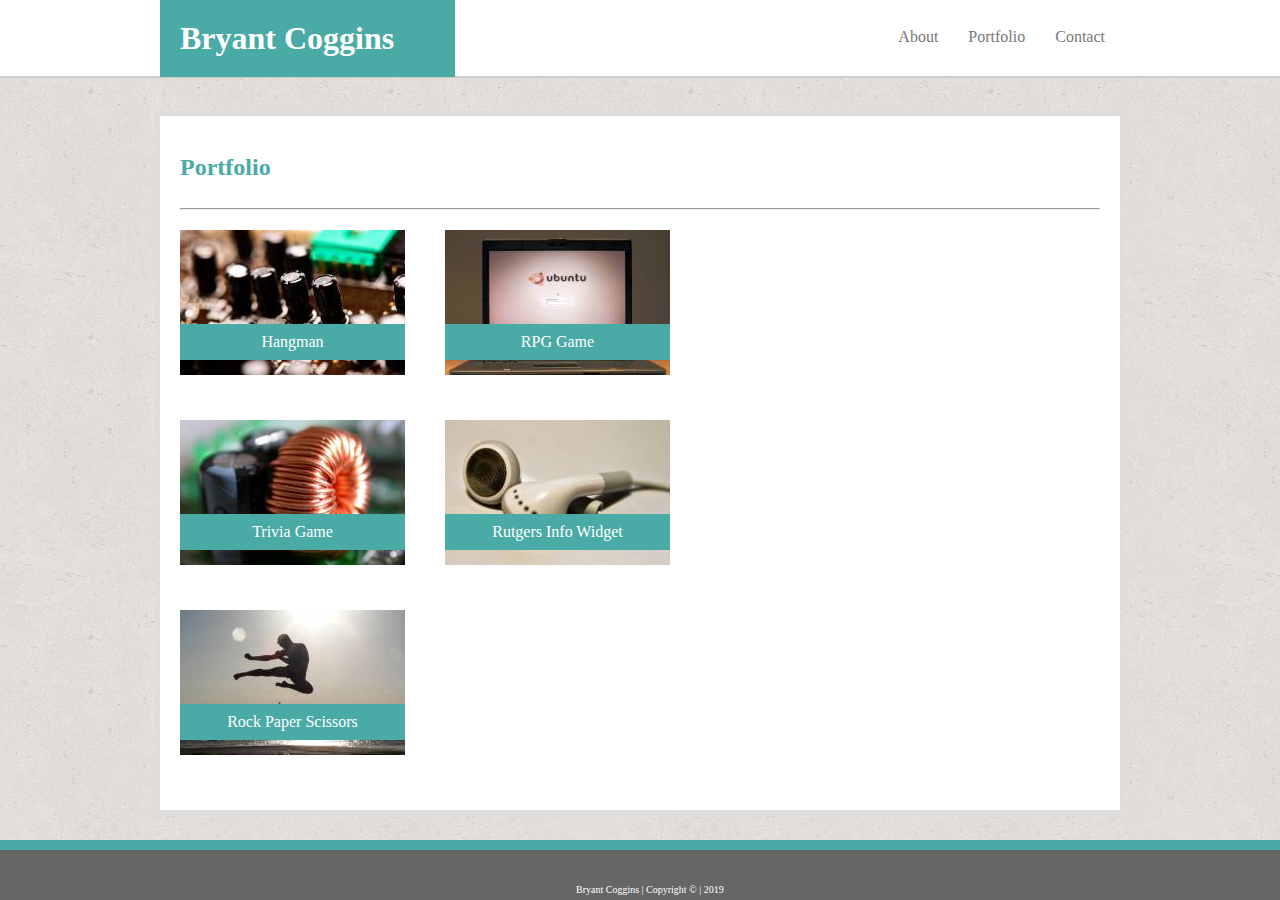
==== portfolio.html @ d55768e0 "Updated pages to be responsive" ====
<!DOCTYPE html>
<html lang="en">

<head>
    <meta charset="utf-8" />
    <meta http-equiv="X-UA-Compatible" content="IE=edge">
    <title>Portfolio</title>
    <meta name="viewport" content="width=device-width, initial-scale=1">
    <link rel="stylesheet" type="text/css" media="screen" href="assets/css/style.css" />
</head>

<body>

    <div class="headerbar">

    </div>
    <div class="header">
        <h1>
            Bryant Coggins
        </h1>
        <ul>
            <li class="hover"><a href="contact.html">Contact</a></li>
            <li class="hover"><a href="portfolio.html">Portfolio</a></li>
            <li class="hover"><a href="index.html">About</a></li>
        </ul>
    </div>

    <div class="container2">
        <h2>
            Portfolio
        </h2>

        <hr>

        <a href="#1">
            <div id="hangmanpic"><img src="assets/images/hangman.jpg" alt="Hangman">
                <div id="hangmanlabel">
                    Hangman
                </div>
            </div>
        </a>

        <a href="#2">
            <div id="rpggamepic"><img src="assets/images/rpggame.jpg" alt="RPG Game">
                <div id="rpggamelabel">
                    RPG Game
                </div>
            </div>
        </a>

        <a href="#3">
            <div id="triviagamepic"><img src="assets/images/triviagame.jpg" alt="Trivia Game">
                <div id="triviagamelabel">
                    Trivia Game
                </div>
            </div>
        </a>

        <a href="#4">
            <div id="rutgerspic"><img src="assets/images/rutgers.jpg" alt="Rutgers Info Widget">
                <div id="rutgerslabel">
                    Rutgers Info Widget
                </div>
            </div>
        </a>

        <a href="#5">
            <div id="rpspic"><img src="assets/images/rps.jpg" alt="Rock Paper Scissors">
                <div id="rpslabel">
                    Rock Paper Scissors
                </div>
            </div>
        </a>

    </div>

    <div class="footer-border">
    </div>

    <div class="footer-border">
    </div>

    <div class="footer">
        <div class="footer-content">
            Bryant Coggins | Copyright &copy; | 2019
        </div>
    </div>

</body>

</html>
---- assets/css/style.css ----
body {
    background-image:url("../images/cork-wallet.png");
    margin: 0;  
}

.headerbar {
    background-color: #ffffffff;
    border-bottom-color: #cccccc;
    border-bottom-width: 2px;
    border-bottom-style: solid;
    width: 100%;
    height: 76px;
}

.header {
    width: 960px;
    margin-right: auto;
    margin-left: auto;            
}

h1 {
    color: #ffffff;
    font-family: 'Georgia', 'Times', 'Times New Roman', 'serif';
    padding: 20px;
    width: 255px;
    float: left;
    background-color: #4aaaa5;
    margin-top:0;
    position: relative;
    top:-78px;     
}

ul {
    list-style-type: none;
    margin: 0;
    padding: 0;
    overflow: hidden;
    background-color: #ffffff;
    position: relative;
    top:-65px;
}

li{
    float: right;
}

li a {
    display: block;
    color:#777777;
    padding: 15px;
    text-decoration: none;
}

.hover a:hover{
    background: #4aaaa5;
    color: #ffffff;
}

.container {
    width: 960px;
    margin: auto;
    color: #777777;
    font-family: 'Arial', 'Helvetica Neue', 'Helvetica', 'sans-serif';
    background-color: #ffffff;
    border-color: #dddddd;
    border-width: 5px;
    border-style: solid;
    line-height: 2;
    clear: both;
    padding-top: 10px;
    padding-bottom: 20px;
    position: relative;
    top: -65px;
    overflow: auto;         
}

.container2 {
    width: 960px;
    margin: auto;
    color: #777777;
    font-family: 'Arial', 'Helvetica Neue', 'Helvetica', 'sans-serif';
    background-color: #ffffff;
    border-color: #dddddd;
    border-width: 5px;
    border-style: solid;
    line-height: 1.75;
    clear: both;
    padding-top: 10px;
    padding-bottom: 10px;
    position: relative;
    top: -65px;
    overflow: auto;
}

.container3 {
    width: 960px;
    margin: auto;
    color: #777777;
    font-family: 'Arial', 'Helvetica Neue', 'Helvetica', 'sans-serif';
    background-color: #ffffff;
    border-color: #dddddd;
    border-width: 5px;
    border-style: solid;
    clear: both;
    padding-top: 10px;
    padding-bottom: 20px;
    position: relative;
    top: -65px;
}

p {
    margin: 20px;
}


hr {
    margin: 20px;
}

#bio-pic {
    float: left;
    margin: 20px;
}


h2 {
    color: #4aaaa5;
    font-family: 'Georgia', 'Times', 'Times New Roman', 'serif';
    margin: 20px;
}

input {
    padding: 5px;
    color: #666666;
}

.submit {
    background-color:#4aaaa5;
    color: #ffffff;
    border: none;
    padding: 10px;
    width: 75px;
}

#hangmanpic {
    float: left;
    margin-left: 20px;
}

#hangmanlabel {
    background-color: #4aaaa5;
    text-align: center;
    color: #ffffff;
    font-family:'Georgia', 'Times', 'Times New Roman', 'serif';
    position: relative;
    top: -60px;
    padding: 4px;
    text-decoration: none;
    display: block;
}

#rpggamepic {
    margin-right: 450px;
    float: right;
}

#rpggamelabel {
    background-color: #4aaaa5;
    text-align: center;
    color: #ffffff;
    font-family:'Georgia', 'Times', 'Times New Roman', 'serif';
    position: relative;
    top: -60px;
    padding: 4px;
}

#triviagamepic {
    float: left;
    margin-left: 20px;
}

#triviagamelabel {
    background-color: #4aaaa5;
    text-align: center;
    color: #ffffff;
    font-family:'Georgia', 'Times', 'Times New Roman', 'serif';
    position: relative;
    top: -60px;
    padding: 4px;
}

#rutgerspic {
    margin-right: 450px;
    float: right;
}

#rutgerslabel {
    background-color: #4aaaa5;
    text-align: center;
    color: #ffffff;
    font-family:'Georgia', 'Times', 'Times New Roman', 'serif';
    position: relative;
    top: -60px;
    padding: 4px;
}

#rpspic {
    margin-left: 20px;
    float: left;
}

#rpslabel {
    background-color: #4aaaa5;
    text-align: center;
    vertical-align: middle;
    color: #ffffff;
    font-family:'Georgia', 'Times', 'Times New Roman', 'serif';
    position: relative;
    top: -60px;
    padding: 4px;
    clear: both;
}

.footer-border {
    width: 100%;
    height: 60px;
    position: fixed;
    bottom: 0;
    background-color: #4aaaa5;
}

.footer-content {
    font-family: 'Georgia', 'Times', 'Times New Roman', 'serif';
    color: #ffffff;
    /* text-align: center; */
    font-size: 10px;
    position: absolute;
    bottom: 5px;
    left: 45%;           
}

.footer {
    margin: 0px;
    background-color: #666666;
    position: fixed;
    width: 100%;
    text-align: center;
    height: 50px;
    border-color: #4aaaa5;
    border-width: 5px;
    bottom: 0;
}

@media screen and (max-width: 980px) {
.container {
    width: 90%;
    margin-right:20px;
}

.container2 {
    width: 90%;
}

.container3 {
    width: 90%;
}

.header {
    width: 100%;
}

.name {
    width: 97%;
}

.email {
    width: 97%;
}

.message {
    width: 97%;
}

#hangmanpic {
    margin: 20px;
    margin-bottom: -20px;
} 

#rpggamepic {
    margin: 20px;
    margin-bottom: -20px;
    float: left;
}

#triviagamepic {
    margin: 20px;
    margin-bottom: -20px;
    float: left;
}

#rutgerspic {
    margin: 20px;
    margin-bottom: -20px;
    float: left;
    
}

#rpspic {
    margin: 20px;
    float: left;
}

}

@media screen and (max-width: 768px) {
.container {
    width: 100%;
    
}

.container2 {
    width: 90%;
}

.container3 {
    width: 90%;
}

.header {
    width: 100%;
}

.name {
    width: 97%;
    
}

.email {
    width: 97%;
}

.message {
    width: 99%;
}
#hangmanpic {
    margin: 20px;
    margin-bottom: -20px;
} 

#rpggamepic {
    margin: 20px;
    margin-bottom: -20px;
    float: left;
}

#triviagamepic {
    margin: 20px;
    margin-bottom: -20px;
    float: left;
}

#rutgerspic {
    margin: 20px;
    margin-bottom: -20px;
    float: left;
    
}

#rpspic {
    margin: 20px;
    float: left;
}
}

@media screen and (max-width: 640px) {
.container {
    width: 90%;
    
}

.container2 {
    width: 90%;
    
}

.container3 {
    width: 90%;
    
}

.header {
    width: 100;
    clear: both;
}

.name {
    width: 97%;
}

.email {
    width: 97%;
}

.message {
    width: 99%;
}

ul {
    width: 100%;
    text-align: center;
    margin-top: 0;
    position: relative;
    top: -98px;
}

li {
    display: inline-block;
}

h1 {
    width: 91%;
    text-align: center;
}

#hangmanpic {
    margin: 20px;
    margin-bottom: -20px;
} 

#rpggamepic {
    margin: 20px;
    margin-bottom: -20px;
    float: left;
}

#triviagamepic {
    margin: 20px;
    margin-bottom: -20px;
    float: left;
}

#rutgerspic {
    margin: 20px;
    margin-bottom: -20px;
    float: left;
    
}

#rpspic {
    margin: 20px;
    float: left;
}



}
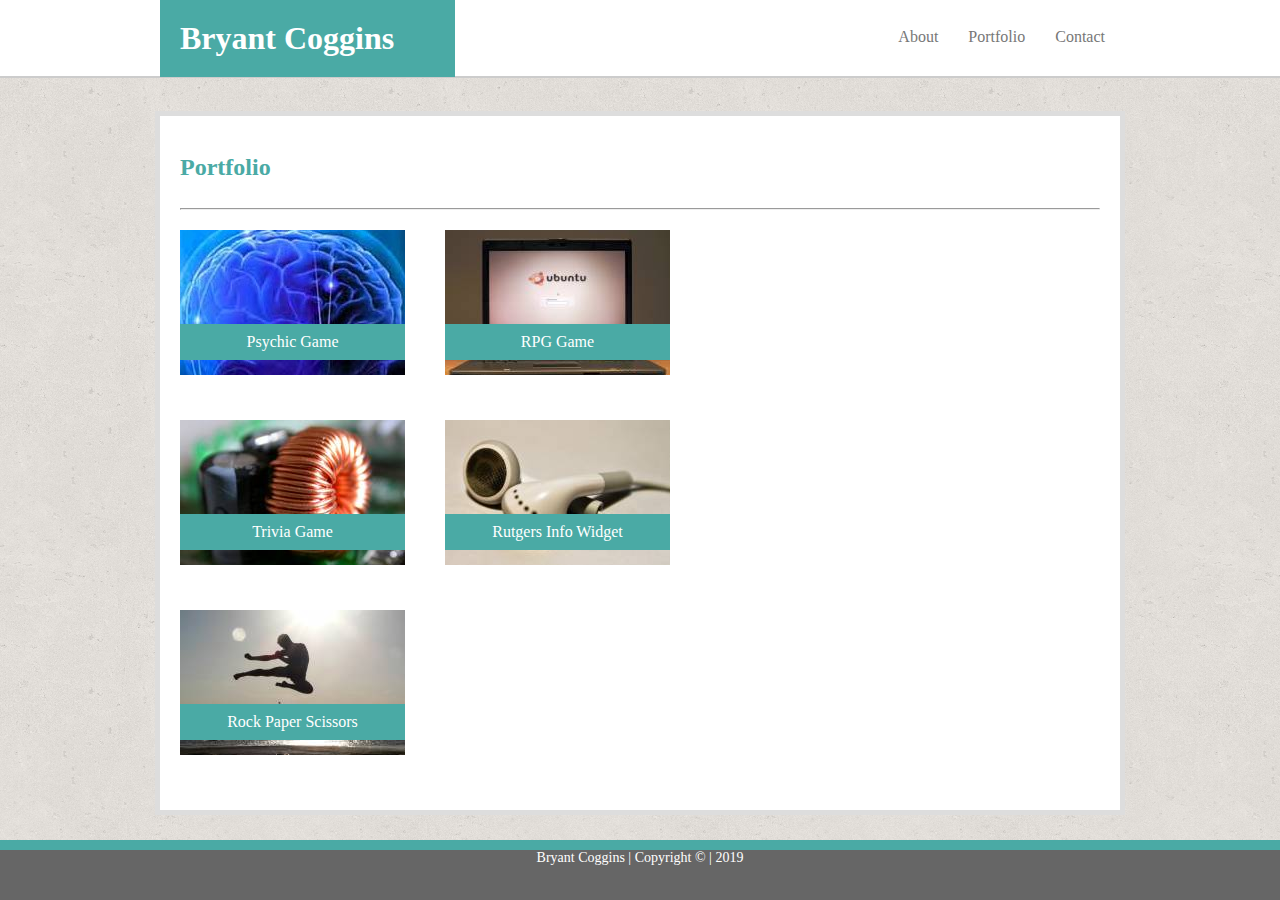
==== commit 202150c1: "Updated link for Psychic game on portfolio & added thumbnail picture" ====
--- a/portfolio.html
+++ b/portfolio.html
@@ -32,10 +32,10 @@
 
         <hr>
 
-        <a href="#1">
-            <div id="hangmanpic"><img src="assets/images/hangman.jpg" alt="Hangman">
+        <a href="https://bcoggins78.github.io/Psychic-Game/">
+            <div id="hangmanpic"><img src="assets/images/psychic.jpg" alt="Psychic Game">
                 <div id="hangmanlabel">
-                    Hangman
+                    Psychic Game
                 </div>
             </div>
         </a>
--- a/assets/css/style.css
+++ b/assets/css/style.css
@@ -232,11 +232,11 @@
 .footer-content {
     font-family: 'Georgia', 'Times', 'Times New Roman', 'serif';
     color: #ffffff;
-    /* text-align: center; */
-    font-size: 10px;
-    position: absolute;
-    bottom: 5px;
-    left: 45%;           
+    margin: 0 auto;
+    font-size: 14px;
+    /* position: absolute;
+    bottom: 5px; */
+    /* left: 45%;            */
 }
 
 .footer {
@@ -411,6 +411,7 @@
     margin-top: 0;
     position: relative;
     top: -98px;
+    
 }
 
 li {
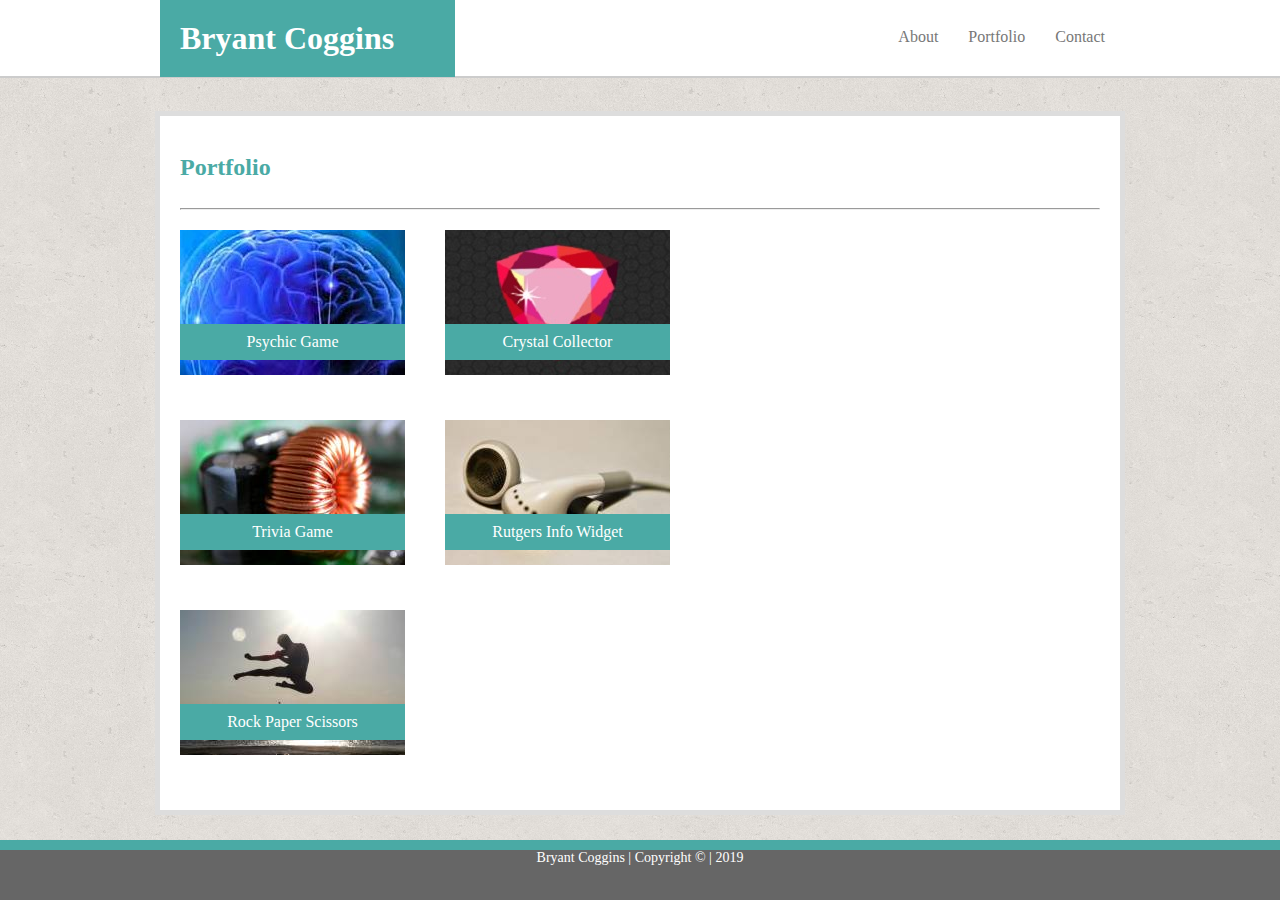
==== commit 9441652d: "Added Crystal Collector game, updated style, and added image" ====
--- a/portfolio.html
+++ b/portfolio.html
@@ -33,17 +33,17 @@
         <hr>
 
         <a href="https://bcoggins78.github.io/Psychic-Game/">
-            <div id="hangmanpic"><img src="assets/images/psychic.jpg" alt="Psychic Game">
-                <div id="hangmanlabel">
+            <div id="psychic-pic"><img src="assets/images/psychic.jpg" alt="Psychic Game">
+                <div id="psychic-label">
                     Psychic Game
                 </div>
             </div>
         </a>
 
-        <a href="#2">
-            <div id="rpggamepic"><img src="assets/images/rpggame.jpg" alt="RPG Game">
-                <div id="rpggamelabel">
-                    RPG Game
+        <a href="https://bcoggins78.github.io/unit-4-game/">
+            <div id="crystal-pic"><img src="assets/images/crystal.jpg" alt="Crystal Collector">
+                <div id="crystal-label">
+                    Crystal Collector
                 </div>
             </div>
         </a>
--- a/assets/css/style.css
+++ b/assets/css/style.css
@@ -142,12 +142,12 @@
     width: 75px;
 }
 
-#hangmanpic {
+#psychic-pic {
     float: left;
     margin-left: 20px;
 }
 
-#hangmanlabel {
+#psychic-label {
     background-color: #4aaaa5;
     text-align: center;
     color: #ffffff;
@@ -159,12 +159,12 @@
     display: block;
 }
 
-#rpggamepic {
+#crystal-pic {
     margin-right: 450px;
     float: right;
 }
 
-#rpggamelabel {
+#crystal-label {
     background-color: #4aaaa5;
     text-align: center;
     color: #ffffff;
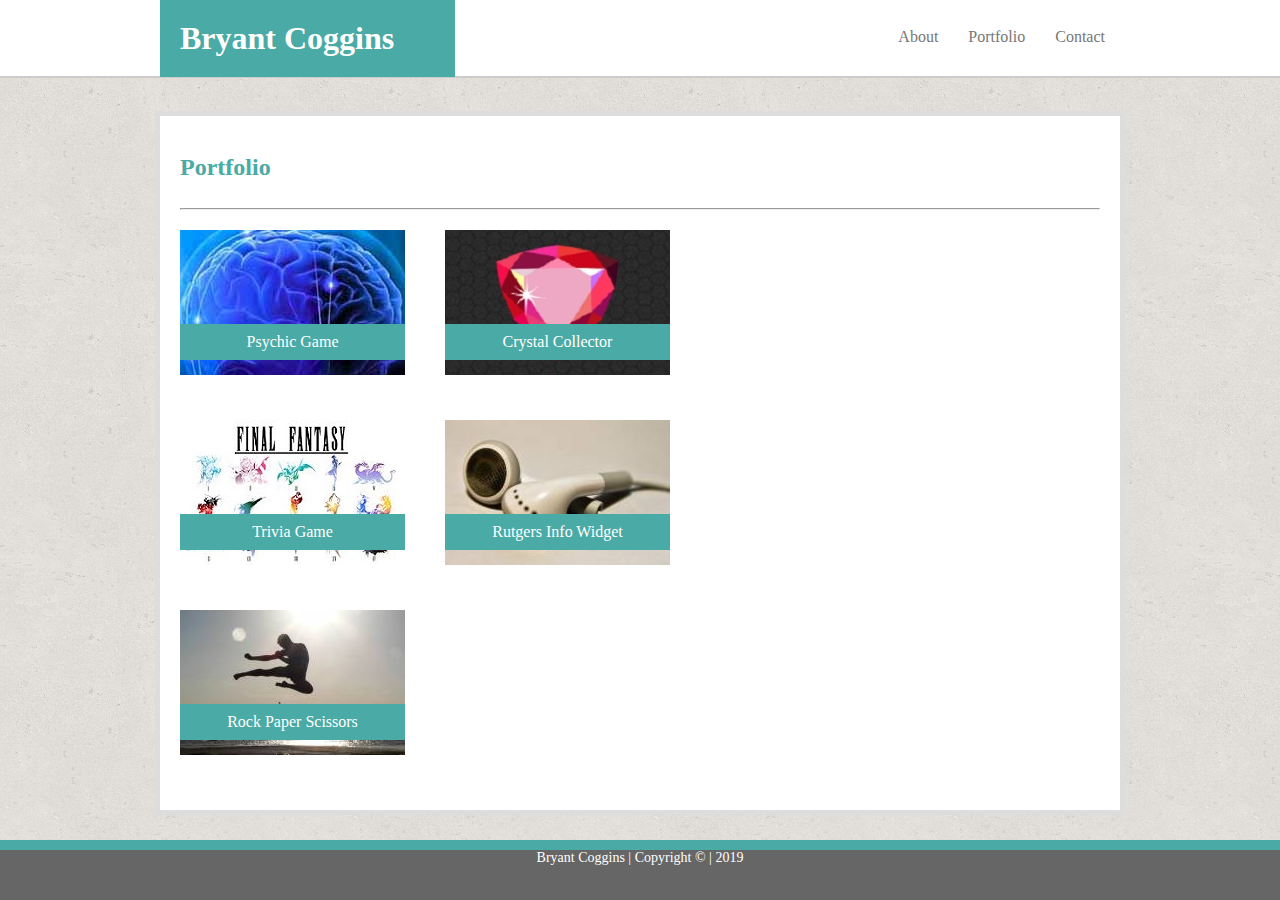
==== commit 58402f9b: "Added trivia link and image" ====
--- a/portfolio.html
+++ b/portfolio.html
@@ -48,7 +48,7 @@
             </div>
         </a>
 
-        <a href="#3">
+        <a href="https://bcoggins78.github.io/TriviaGame/">
             <div id="triviagamepic"><img src="assets/images/triviagame.jpg" alt="Trivia Game">
                 <div id="triviagamelabel">
                     Trivia Game
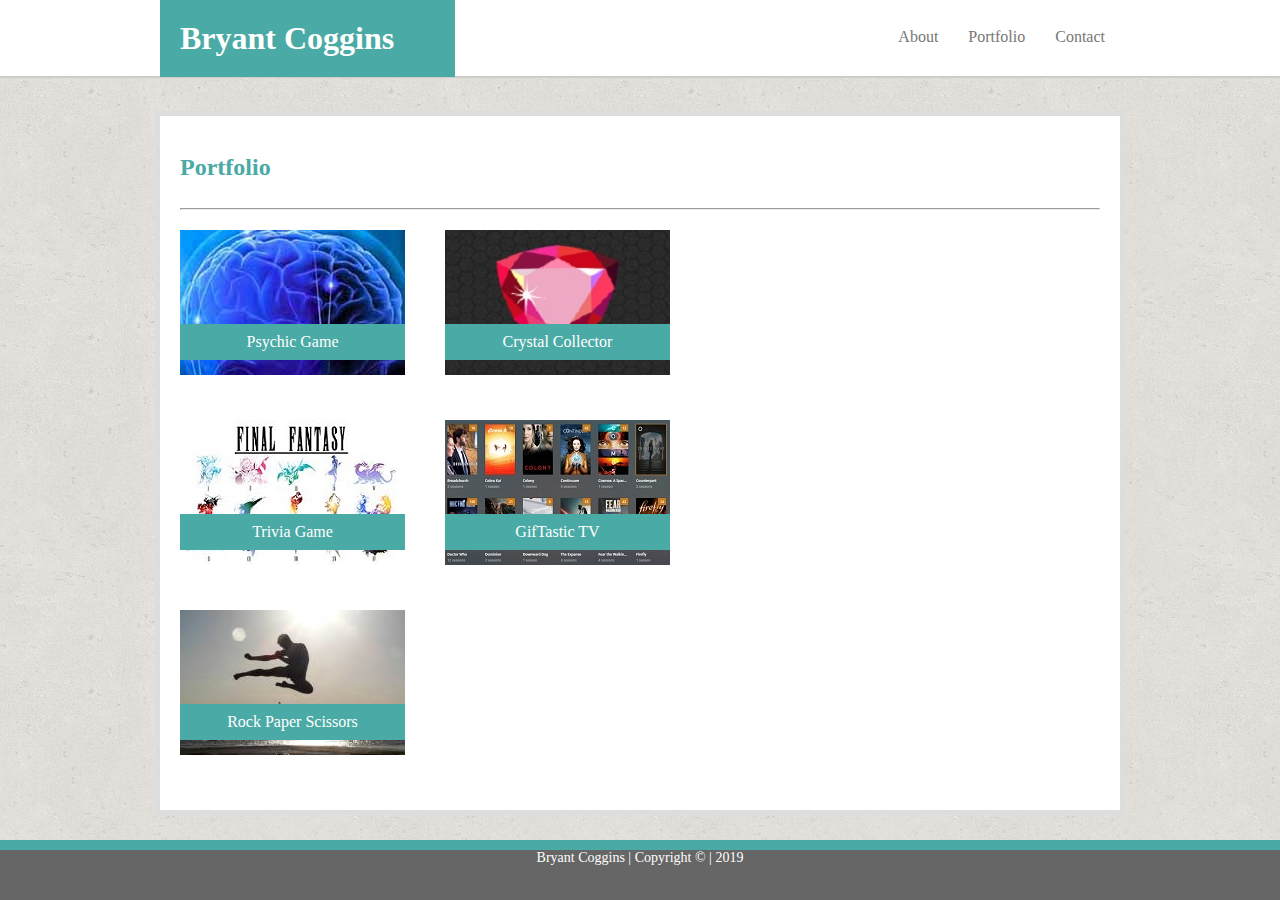
==== commit db3759c8: "Added GifTastic to Portfolio" ====
--- a/portfolio.html
+++ b/portfolio.html
@@ -56,10 +56,10 @@
             </div>
         </a>
 
-        <a href="#4">
-            <div id="rutgerspic"><img src="assets/images/rutgers.jpg" alt="Rutgers Info Widget">
-                <div id="rutgerslabel">
-                    Rutgers Info Widget
+        <a href="https://bcoggins78.github.io/GifTastic/">
+            <div id="giftasticpic"><img src="assets/images/giphy.jpg" alt="GifTastic">
+                <div id="giftasticlabel">
+                    GifTastic TV
                 </div>
             </div>
         </a>
--- a/assets/css/style.css
+++ b/assets/css/style.css
@@ -189,12 +189,12 @@
     padding: 4px;
 }
 
-#rutgerspic {
+#giftasticpic {
     margin-right: 450px;
     float: right;
 }
 
-#rutgerslabel {
+#giftasticlabel {
     background-color: #4aaaa5;
     text-align: center;
     color: #ffffff;
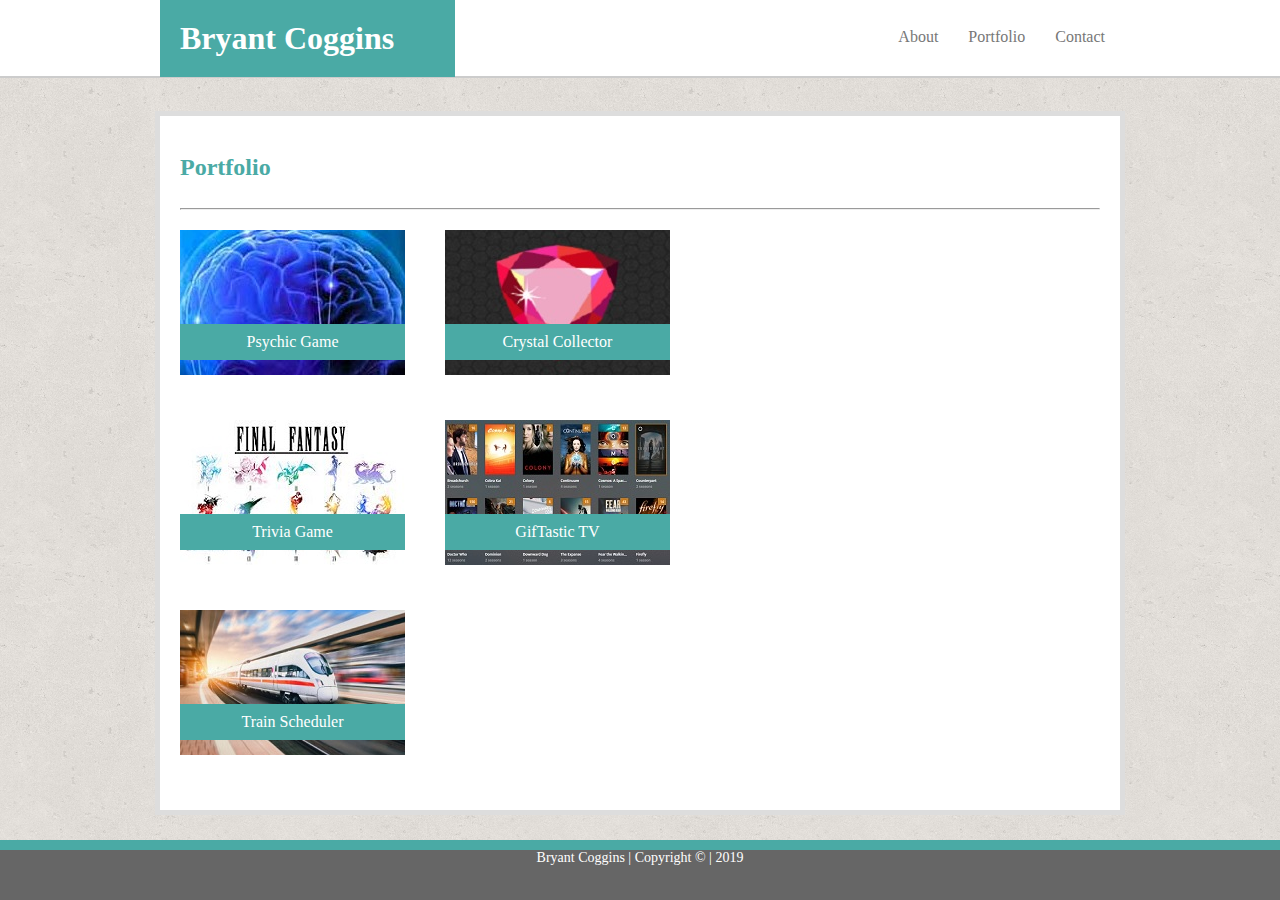
==== commit f04d3b37: "Added Train Scheduler to Portfolio" ====
--- a/portfolio.html
+++ b/portfolio.html
@@ -64,10 +64,10 @@
             </div>
         </a>
 
-        <a href="#5">
-            <div id="rpspic"><img src="assets/images/rps.jpg" alt="Rock Paper Scissors">
-                <div id="rpslabel">
-                    Rock Paper Scissors
+        <a href="https://bcoggins78.github.io/Train-Scheduler/">
+            <div id="trainpic"><img src="assets/images/trainsched.jpg" alt="Train Scheduler">
+                <div id="trainlabel">
+                    Train Scheduler
                 </div>
             </div>
         </a>
--- a/assets/css/style.css
+++ b/assets/css/style.css
@@ -204,12 +204,12 @@
     padding: 4px;
 }
 
-#rpspic {
+#trainpic {
     margin-left: 20px;
     float: left;
 }
 
-#rpslabel {
+#trainlabel {
     background-color: #4aaaa5;
     text-align: center;
     vertical-align: middle;
@@ -281,12 +281,12 @@
     width: 97%;
 }
 
-#hangmanpic {
+#psychic-pic {
     margin: 20px;
     margin-bottom: -20px;
 } 
 
-#rpggamepic {
+#crystal-pic {
     margin: 20px;
     margin-bottom: -20px;
     float: left;
@@ -298,14 +298,14 @@
     float: left;
 }
 
-#rutgerspic {
-    margin: 20px;
-    margin-bottom: -20px;
-    float: left;
-    
-}
-
-#rpspic {
+#giftasticpic {
+    margin: 20px;
+    margin-bottom: -20px;
+    float: left;
+    
+}
+
+#trainpic {
     margin: 20px;
     float: left;
 }
@@ -342,12 +342,12 @@
 .message {
     width: 99%;
 }
-#hangmanpic {
+#psychic-pic {
     margin: 20px;
     margin-bottom: -20px;
 } 
 
-#rpggamepic {
+#crystal-pic {
     margin: 20px;
     margin-bottom: -20px;
     float: left;
@@ -359,14 +359,14 @@
     float: left;
 }
 
-#rutgerspic {
-    margin: 20px;
-    margin-bottom: -20px;
-    float: left;
-    
-}
-
-#rpspic {
+#giftasticpic {
+    margin: 20px;
+    margin-bottom: -20px;
+    float: left;
+    
+}
+
+#trainpic {
     margin: 20px;
     float: left;
 }
@@ -423,12 +423,12 @@
     text-align: center;
 }
 
-#hangmanpic {
+#psychic-pic {
     margin: 20px;
     margin-bottom: -20px;
 } 
 
-#rpggamepic {
+#crystal-pic {
     margin: 20px;
     margin-bottom: -20px;
     float: left;
@@ -440,14 +440,14 @@
     float: left;
 }
 
-#rutgerspic {
-    margin: 20px;
-    margin-bottom: -20px;
-    float: left;
-    
-}
-
-#rpspic {
+#giftasticpic {
+    margin: 20px;
+    margin-bottom: -20px;
+    float: left;
+    
+}
+
+#trainpic {
     margin: 20px;
     float: left;
 }
